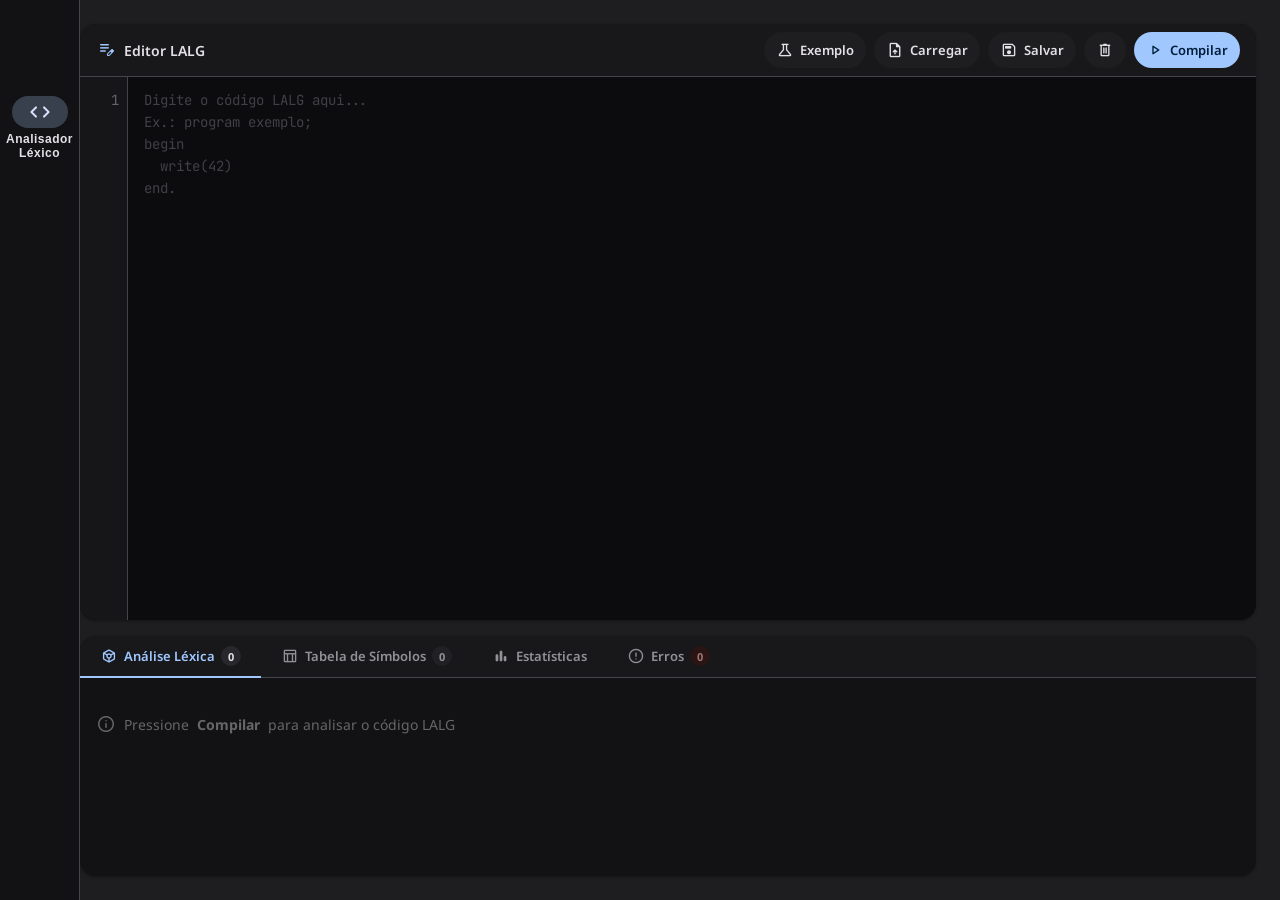
==== LALG/index.html @ f610a9c0 "analisador lexico e rotina de erros LALG" ====
<!DOCTYPE html>
<html lang="pt-BR">

<head>
    <meta charset="UTF-8">
    <meta name="viewport" content="width=device-width, initial-scale=1.0">
    <title>Analisador Léxico — LALG</title>
    <link rel="preconnect" href="https://fonts.googleapis.com">
    <link rel="preconnect" href="https://fonts.gstatic.com" crossorigin>
    <link
        href="https://fonts.googleapis.com/css2?family=Noto+Sans:wght@400;500;600;700&family=Raleway:wght@400;500;600&family=JetBrains+Mono:wght@400;500;600&display=swap"
        rel="stylesheet">
    <link href="https://fonts.googleapis.com/css2?family=Material+Symbols+Rounded:opsz,wght,FILL,GRAD@24,400,1,0"
        rel="stylesheet">
    <link rel="stylesheet" href="styles.css">
    <script src="app.js" defer></script>
</head>

<body>

    <!-- ═══ Navigation Rail (lateral) ═══ -->
    <nav class="nav-rail">
        <div class="nav-rail-header"></div>
        <div class="nav-rail-items">
            <button class="nav-item active" data-tab="tabTokenizar" title="Analisador Léxico">
                <div class="nav-indicator">
                    <span class="material-symbols-rounded">code</span>
                </div>
                <span class="nav-label">Analisador Léxico</span>
            </button>
        </div>
    </nav>

    <!-- ═══ Conteúdo principal ═══ -->
    <main class="main-content">

        <!-- ═══ Analisador Léxico ═══ -->
        <section id="tabTokenizar" class="tab-panel active">

            <!-- Editor de Código -->
            <div class="editor-card">
                <div class="editor-toolbar">
                    <div class="toolbar-title">
                        <span class="material-symbols-rounded">edit_note</span>
                        <span>Editor LALG</span>
                    </div>
                    <div class="toolbar-actions">
                        <button id="btnExemplo" class="toolbar-btn" title="Carregar Exemplo">
                            <span class="material-symbols-rounded">science</span>
                            <span>Exemplo</span>
                        </button>
                        <button id="btnCarregar" class="toolbar-btn" title="Carregar Arquivo">
                            <span class="material-symbols-rounded">upload_file</span>
                            <span>Carregar</span>
                        </button>
                        <input type="file" id="fileInput" accept=".txt,.lalg" style="display:none">
                        <button id="btnSalvar" class="toolbar-btn" title="Salvar código fonte">
                            <span class="material-symbols-rounded">save</span>
                            <span>Salvar</span>
                        </button>
                        <button id="btnLimpar" class="toolbar-btn" title="Limpar">
                            <span class="material-symbols-rounded">delete</span>
                        </button>
                        <button id="btnTokenizar" class="toolbar-btn primary" title="Tokenizar">
                            <span class="material-symbols-rounded">play_arrow</span>
                            <span>Compilar</span>
                        </button>
                    </div>
                </div>
                <div class="editor-body">
                    <div class="line-numbers" id="lineNumbers">1</div>
                    <div class="editor-wrapper">
                        <pre class="highlight-overlay" id="highlightOverlay" aria-hidden="true"></pre>
                        <textarea id="inputExpr" class="code-editor"
                            placeholder="Digite o código LALG aqui...&#10;Ex.: program exemplo;&#10;begin&#10;  write(42)&#10;end."
                            spellcheck="false"></textarea>
                    </div>
                </div>
            </div>

            <!-- Painel de Resultados -->
            <div class="output-panel">
                <div class="output-tabs">
                    <button class="output-tab active" data-output="outputTokens">
                        <span class="material-symbols-rounded">token</span>
                        Análise Léxica
                        <span class="badge" id="tokenCount">0</span>
                    </button>
                    <button class="output-tab" data-output="outputSimbolos">
                        <span class="material-symbols-rounded">table_chart</span>
                        Tabela de Símbolos
                        <span class="badge" id="simbolosCount">0</span>
                    </button>
                    <button class="output-tab" data-output="outputEstatisticas">
                        <span class="material-symbols-rounded">bar_chart</span>
                        Estatísticas
                    </button>
                    <button class="output-tab" data-output="outputErros">
                        <span class="material-symbols-rounded">error</span>
                        Erros
                        <span class="badge error" id="errorCount">0</span>
                    </button>
                </div>
                <div id="outputTokens" class="output-content active">
                    <div id="resultArea" class="result-table-area">
                        <p class="empty-state">
                            <span class="material-symbols-rounded">info</span>
                            Pressione <strong>Compilar</strong> para analisar o código LALG
                        </p>
                    </div>
                </div>
                <div id="outputSimbolos" class="output-content">
                    <div id="simbolosArea" class="result-table-area"></div>
                </div>
                <div id="outputEstatisticas" class="output-content">
                    <div id="estatisticasArea" class="result-table-area"></div>
                </div>
                <div id="outputErros" class="output-content">
                    <div id="errorArea" class="error-list"></div>
                </div>
            </div>

        </section>

    </main>

</body>

</html>
---- LALG/styles.css ----
:root {
    --primary: rgb(160 200 255);
    --on-primary: rgb(0 30 60);
    --primary-container: rgb(30 55 90);
    --on-primary-container: rgb(210 228 255);
    --secondary: rgb(190 198 220);
    --on-secondary: rgb(40 47 60);
    --secondary-container: rgb(56 64 78);
    --on-secondary-container: rgb(218 226 249);
    --tertiary: rgb(210 190 220);
    --on-tertiary: rgb(56 40 65);
    --tertiary-container: rgb(75 58 85);
    --on-tertiary-container: rgb(240 220 255);
    --error: rgb(255 180 172);
    --on-error: rgb(105 0 5);
    --error-container: rgb(55 20 18);
    --on-error-container: rgb(255 218 214);
    --surface: rgb(18 18 20);
    --on-surface: rgb(228 225 230);
    --surface-container: rgb(30 30 33);
    --surface-container-low: rgb(24 24 27);
    --surface-container-high: rgb(40 40 44);
    --surface-container-highest: rgb(50 50 55);
    --outline: rgb(140 140 150);
    --outline-variant: rgb(68 68 75);
    --inverse-surface: rgb(228 225 230);
    --inverse-on-surface: rgb(48 48 52);
    --shadow: rgba(0, 0, 0, 0.35);

    /* Editor */
    --editor-bg: rgb(12 12 14);
    --editor-gutter: rgb(22 22 25);
    --editor-line-num: rgb(100 100 110);
    --editor-cursor: var(--primary);
    --editor-selection: rgba(160, 200, 255, 0.18);

    /* Sizes */
    --nav-rail-width: 80px;
    --radius-sm: 8px;
    --radius-md: 12px;
    --radius-lg: 16px;
    --radius-xl: 28px;
}

/* ─── Reset & Base ──────────────────────────────────────────────────────── */
*,
*::before,
*::after {
    margin: 0;
    padding: 0;
    box-sizing: border-box;
}

body {
    font-family: "Noto Sans", "Segoe UI", system-ui, sans-serif;
    background: var(--surface-container);
    color: var(--on-surface);
    min-height: 100vh;
    display: flex;
    flex-direction: row;
    overflow: hidden;
}

/* ─── Material Symbols ──────────────────────────────────────────────────── */
.material-symbols-rounded {
    font-family: 'Material Symbols Rounded';
    font-weight: normal;
    font-style: normal;
    font-size: 24px;
    line-height: 1;
    letter-spacing: normal;
    text-transform: none;
    display: inline-block;
    white-space: nowrap;
    word-wrap: normal;
    direction: ltr;
    font-feature-settings: 'liga';
    -webkit-font-smoothing: antialiased;
}

/* ─── Navigation Rail ───────────────────────────────────────────────────── */
.nav-rail {
    width: var(--nav-rail-width);
    min-height: 100vh;
    background: var(--surface);
    display: flex;
    flex-direction: column;
    align-items: center;
    padding: 12px 0;
    gap: 8px;
    border-right: 1px solid var(--outline-variant);
    flex-shrink: 0;
    z-index: 10;
}

.nav-rail-header {
    width: 56px;
    height: 56px;
    display: flex;
    align-items: center;
    justify-content: center;
    margin-bottom: 16px;
}

.nav-rail-header .material-symbols-rounded {
    font-size: 32px;
    color: var(--primary);
}

.nav-rail-items {
    display: flex;
    flex-direction: column;
    align-items: center;
    gap: 4px;
    width: 100%;
}

.nav-item {
    display: flex;
    flex-direction: column;
    align-items: center;
    gap: 4px;
    background: none;
    border: none;
    cursor: pointer;
    padding: 4px 0;
    width: 100%;
    color: var(--on-surface);
    transition: all 0.2s ease;
}

.nav-indicator {
    width: 56px;
    height: 32px;
    display: flex;
    align-items: center;
    justify-content: center;
    border-radius: 16px;
    transition: all 0.2s ease;
}

.nav-item:hover .nav-indicator {
    background: var(--surface-container-highest);
}

.nav-item.active .nav-indicator {
    background: var(--secondary-container);
}

.nav-item.active .nav-indicator .material-symbols-rounded {
    color: var(--on-secondary-container);
}

.nav-label {
    font-size: 12px;
    font-weight: 500;
    letter-spacing: 0.5px;
    color: var(--on-surface);
    opacity: 0.7;
}

.nav-item.active .nav-label {
    opacity: 1;
    font-weight: 600;
}

/* ─── Main Content ──────────────────────────────────────────────────────── */
.main-content {
    flex: 1;
    padding: 24px 24px 24px 0;
    overflow-y: auto;
    max-height: 100vh;
    display: flex;
    flex-direction: column;
}

/* ─── Tab Panels ────────────────────────────────────────────────────────── */
.tab-panel {
    display: none;
    flex: 1;
    flex-direction: column;
    gap: 16px;
    animation: fadeIn 0.3s ease;
}

.tab-panel.active {
    display: flex;
}

@keyframes fadeIn {
    from {
        opacity: 0;
        transform: translateY(8px);
    }

    to {
        opacity: 1;
        transform: translateY(0);
    }
}

/* ─── Editor Card ───────────────────────────────────────────────────────── */
.editor-card {
    background: var(--surface);
    border-radius: var(--radius-lg);
    overflow: hidden;
    box-shadow: 0 1px 3px var(--shadow);
    display: flex;
    flex-direction: column;
    flex: 1;
    min-height: 200px;
}

.editor-toolbar {
    display: flex;
    align-items: center;
    justify-content: space-between;
    padding: 8px 16px;
    background: var(--surface-container-low);
    border-bottom: 1px solid var(--outline-variant);
    gap: 12px;
}

.toolbar-title {
    display: flex;
    align-items: center;
    gap: 8px;
    font-size: 14px;
    font-weight: 600;
    color: var(--on-surface);
}

.toolbar-title .material-symbols-rounded {
    font-size: 20px;
    color: var(--primary);
}

.toolbar-actions {
    display: flex;
    align-items: center;
    gap: 8px;
}

.toolbar-btn {
    display: inline-flex;
    align-items: center;
    gap: 6px;
    padding: 6px 12px;
    border: none;
    border-radius: var(--radius-xl);
    font-size: 13px;
    font-weight: 600;
    font-family: inherit;
    cursor: pointer;
    transition: all 0.2s ease;
    background: var(--surface-container);
    color: var(--on-surface);
    height: 36px;
}

.toolbar-btn:hover {
    background: var(--surface-container-high);
}

.toolbar-btn.primary {
    background: var(--primary);
    color: var(--on-primary);
}

.toolbar-btn.primary:hover {
    background: rgba(160, 200, 255, 0.2);
    box-shadow: 0 1px 3px var(--shadow);
}

.toolbar-btn .material-symbols-rounded {
    font-size: 18px;
}

/* ─── Code Editor (textarea + line numbers) ─────────────────────────────── */
.editor-body {
    display: flex;
    flex: 1;
    background: var(--editor-bg);
    min-height: 140px;
}

.line-numbers {
    width: 48px;
    padding: 12px 8px 12px 0;
    background: var(--editor-gutter);
    color: var(--editor-line-num);
    font-family: "JetBrains Mono", "Cascadia Code", "Fira Code", "Consolas", monospace;
    font-size: 14px;
    line-height: 22px;
    text-align: right;
    user-select: none;
    border-right: 1px solid var(--outline-variant);
    white-space: pre-line;
    overflow: hidden;
}

.editor-wrapper {
    flex: 1;
    position: relative;
    overflow: hidden;
}

.highlight-overlay {
    position: absolute;
    top: 0;
    left: 0;
    right: 0;
    bottom: 0;
    padding: 12px 16px;
    margin: 0;
    border: none;
    background: transparent;
    color: var(--on-surface);
    font-family: "JetBrains Mono", "Cascadia Code", "Fira Code", "Consolas", monospace;
    font-size: 14px;
    line-height: 22px;
    white-space: pre-wrap;
    word-wrap: break-word;
    overflow-y: auto;
    pointer-events: none;
    tab-size: 4;
}

.code-editor {
    position: relative;
    width: 100%;
    height: 100%;
    padding: 12px 16px;
    border: none;
    background: transparent;
    color: transparent;
    caret-color: var(--primary);
    font-family: "JetBrains Mono", "Cascadia Code", "Fira Code", "Consolas", monospace;
    font-size: 14px;
    line-height: 22px;
    resize: none;
    outline: none;
    overflow-y: auto;
    tab-size: 4;
    z-index: 1;
}

.code-editor::placeholder {
    color: var(--editor-line-num);
    opacity: 0.6;
}

.code-editor::selection {
    background: var(--editor-selection);
}

/* ─── Syntax Highlight Colors ───────────────────────────────────────────── */
.hl-keyword {
    color: rgb(198 120 221);
    font-weight: 600;
}

.hl-number {
    color: rgb(209 154 102);
}

.hl-comment {
    color: rgb(92 99 112);
    font-style: italic;
}

.hl-operator {
    color: rgb(86 182 194);
}

.hl-error {
    background: rgba(255, 80, 60, 0.25);
    color: var(--error);
    font-weight: 700;
    text-decoration: wavy underline rgba(255, 80, 60, 0.8);
    text-underline-offset: 2px;
    border-radius: 2px;
}

/* ─── Output Panel ──────────────────────────────────────────────────────── */
.output-panel {
    background: var(--surface);
    border-radius: var(--radius-lg);
    overflow: hidden;
    box-shadow: 0 1px 3px var(--shadow);
    min-height: 240px;
    display: flex;
    flex-direction: column;
}

.output-tabs {
    display: flex;
    gap: 0;
    border-bottom: 1px solid var(--outline-variant);
    background: var(--surface-container-low);
}

.output-tab {
    display: inline-flex;
    align-items: center;
    gap: 6px;
    padding: 10px 20px;
    border: none;
    background: transparent;
    color: var(--on-surface);
    opacity: 0.6;
    font-size: 13px;
    font-weight: 600;
    font-family: inherit;
    cursor: pointer;
    border-bottom: 2px solid transparent;
    margin-bottom: -1px;
    transition: all 0.2s ease;
}

.output-tab:hover {
    opacity: 0.8;
    background: var(--surface-container);
}

.output-tab.active {
    opacity: 1;
    color: var(--primary);
    border-bottom-color: var(--primary);
}

.output-tab .material-symbols-rounded {
    font-size: 18px;
}

.badge {
    display: inline-flex;
    align-items: center;
    justify-content: center;
    min-width: 20px;
    height: 20px;
    padding: 0 6px;
    border-radius: 10px;
    font-size: 11px;
    font-weight: 700;
    background: var(--surface-container-high);
    color: var(--on-surface);
}

.badge.error {
    background: var(--error-container);
    color: var(--error);
}

.output-content {
    display: none;
    flex: 1;
    overflow-y: auto;
    max-height: 350px;
}

.output-content.active {
    display: block;
}

/* ─── Token Table ───────────────────────────────────────────────────────── */
.result-table-area {
    padding: 16px;
}

.token-table {
    width: 100%;
    border-collapse: collapse;
}

.token-table thead th {
    padding: 10px 12px;
    font-size: 12px;
    font-weight: 600;
    text-transform: uppercase;
    letter-spacing: 0.5px;
    color: var(--on-surface);
    opacity: 0.6;
    text-align: left;
    border-bottom: 1px solid var(--outline-variant);
    background: var(--surface-container-low);
}

.token-table tbody td {
    padding: 8px 12px;
    font-size: 13px;
    color: var(--on-surface);
    border-bottom: 1px solid var(--surface-container);
}

.token-table tbody tr:nth-child(even) {
    background: var(--surface-container-low);
}

.token-table tbody tr:hover {
    background: var(--surface-container);
}

.section-title {
    font-size: 12px;
    font-weight: 600;
    text-transform: uppercase;
    letter-spacing: 0.5px;
    color: var(--on-surface);
    opacity: 0.5;
    margin-bottom: 8px;
}

/* ─── Error List ────────────────────────────────────────────────────────── */
.error-list {
    padding: 16px;
}

.error-item {
    display: flex;
    align-items: flex-start;
    gap: 10px;
    padding: 10px 14px;
    border-radius: var(--radius-sm);
    background: var(--error-container);
    color: var(--on-error-container);
    font-size: 13px;
    font-family: "JetBrains Mono", monospace;
    margin-bottom: 8px;
    animation: fadeIn 0.25s ease;
}

.error-clickable {
    cursor: pointer;
    transition: background 0.15s ease, transform 0.1s ease;
}

.error-clickable:hover {
    background: rgba(255, 80, 60, 0.2);
    transform: translateX(2px);
}

.error-summary {
    display: flex;
    align-items: center;
    gap: 8px;
    padding: 8px 14px;
    margin-bottom: 12px;
    border-radius: var(--radius-sm);
    background: rgba(255, 80, 60, 0.08);
    color: var(--error);
    font-size: 13px;
    font-weight: 600;
    border-left: 3px solid var(--error);
}

.error-summary .material-symbols-rounded {
    font-size: 18px;
}

.error-msg {
    flex: 1;
}

.error-item .material-symbols-rounded {
    font-size: 18px;
    color: var(--error);
    margin-top: 1px;
    flex-shrink: 0;
}

.error-body {
    display: flex;
    flex-direction: column;
    gap: 6px;
    flex: 1;
    min-width: 0;
}

.error-header {
    display: flex;
    align-items: baseline;
    gap: 8px;
    flex-wrap: wrap;
}

.error-pos {
    display: inline-block;
    padding: 1px 7px;
    border-radius: 4px;
    font-size: 11px;
    font-weight: 700;
    background: rgba(255, 180, 172, 0.15);
    color: var(--error);
    white-space: nowrap;
}

.error-context {
    background: var(--surface-container-low);
    border: 1px solid var(--outline-variant);
    border-radius: 6px;
    padding: 6px 10px;
    overflow-x: auto;
    font-size: 12px;
    line-height: 1.5;
}

.error-context code {
    white-space: pre;
}

.error-context mark {
    background: rgba(255, 100, 80, 0.3);
    color: var(--error);
    font-weight: 700;
    border-radius: 2px;
    padding: 0 2px;
}

/* ─── Token Table Position Columns ──────────────────────────────────────── */
.token-table .col-pos {
    text-align: center;
    font-family: "JetBrains Mono", monospace;
    font-size: 12px;
    white-space: nowrap;
    opacity: 0.8;
}

/* ─── Token Row Click ───────────────────────────────────────────────────── */
.token-row {
    cursor: pointer;
    transition: background 0.15s ease;
}

.token-row.selected {
    background: var(--primary-container) !important;
}

.token-row.selected td {
    color: var(--on-primary-container);
}

/* ─── Category Badges ───────────────────────────────────────────────────── */
.cat-badge {
    display: inline-block;
    padding: 2px 8px;
    border-radius: 12px;
    font-size: 11px;
    font-weight: 600;
    white-space: nowrap;
}

.cat-palavra-reservada {
    background: rgba(198, 120, 221, 0.15);
    color: rgb(198 120 221);
}

.cat-identificador {
    background: rgba(97, 175, 239, 0.15);
    color: rgb(97 175 239);
}

.cat-número {
    background: rgba(209, 154, 102, 0.15);
    color: rgb(209 154 102);
}

.cat-operador-relacional,
.cat-operador-aritmético {
    background: rgba(86, 182, 194, 0.15);
    color: rgb(86 182 194);
}

.cat-atribuição {
    background: rgba(224, 108, 117, 0.15);
    color: rgb(224 108 117);
}

.cat-delimitador {
    background: rgba(152, 195, 121, 0.15);
    color: rgb(152 195 121);
}

/* ─── Statistics Grid ───────────────────────────────────────────────────── */
.stats-grid {
    display: grid;
    grid-template-columns: repeat(auto-fill, minmax(180px, 1fr));
    gap: 12px;
    margin-top: 8px;
}

.stat-card {
    background: var(--surface-container);
    border-radius: var(--radius-md);
    padding: 16px;
    display: flex;
    flex-direction: column;
    gap: 4px;
}

.stat-card.stat-total {
    background: var(--primary-container);
    grid-column: 1 / -1;
    text-align: center;
}

.stat-card.stat-total .stat-value {
    font-size: 32px;
    color: var(--on-primary-container);
}

.stat-card.stat-total .stat-label {
    color: var(--on-primary-container);
    opacity: 0.8;
}

.stat-value {
    font-size: 24px;
    font-weight: 700;
    color: var(--primary);
    font-family: "JetBrains Mono", monospace;
}

.stat-label {
    font-size: 12px;
    font-weight: 600;
    color: var(--on-surface);
    opacity: 0.6;
    text-transform: uppercase;
    letter-spacing: 0.3px;
}

.stat-bar {
    height: 4px;
    background: var(--surface-container-highest);
    border-radius: 2px;
    margin-top: 4px;
    overflow: hidden;
}

.stat-bar-fill {
    height: 100%;
    background: var(--primary);
    border-radius: 2px;
    transition: width 0.5s ease;
}

.stat-pct {
    font-size: 11px;
    color: var(--on-surface);
    opacity: 0.5;
    font-family: "JetBrains Mono", monospace;
}

/* ─── Empty State ───────────────────────────────────────────────────────── */
.empty-state {
    display: flex;
    align-items: center;
    gap: 8px;
    color: var(--on-surface);
    opacity: 0.4;
    font-size: 14px;
    padding: 20px 0;
}

.empty-state .material-symbols-rounded {
    font-size: 20px;
}

/* ─── Scrollbar Personalizada ───────────────────────────────────────────── */
::-webkit-scrollbar {
    width: 8px;
    height: 8px;
}

::-webkit-scrollbar-track {
    background: transparent;
}

::-webkit-scrollbar-thumb {
    background: var(--outline-variant);
    border-radius: 4px;
}

::-webkit-scrollbar-thumb:hover {
    background: var(--outline);
}

/* ─── Responsivo ────────────────────────────────────────────────────────── */
@media (max-width: 768px) {
    body {
        flex-direction: column;
    }

    .nav-rail {
        width: 100%;
        min-height: auto;
        flex-direction: row;
        padding: 8px 12px;
        border-right: none;
        border-bottom: 1px solid var(--outline-variant);
        overflow-x: auto;
    }

    .nav-rail-header {
        margin-bottom: 0;
        margin-right: 12px;
        width: auto;
        height: auto;
    }

    .nav-rail-header .material-symbols-rounded {
        font-size: 24px;
    }

    .nav-rail-items {
        flex-direction: row;
        gap: 0;
        width: auto;
    }

    .nav-item {
        flex-direction: row;
        padding: 6px 12px;
        width: auto;
        gap: 6px;
    }

    .nav-indicator {
        width: 36px;
        height: 28px;
    }

    .nav-label {
        font-size: 12px;
    }

    .main-content {
        padding: 16px;
        max-height: none;
        overflow-y: visible;
    }
}
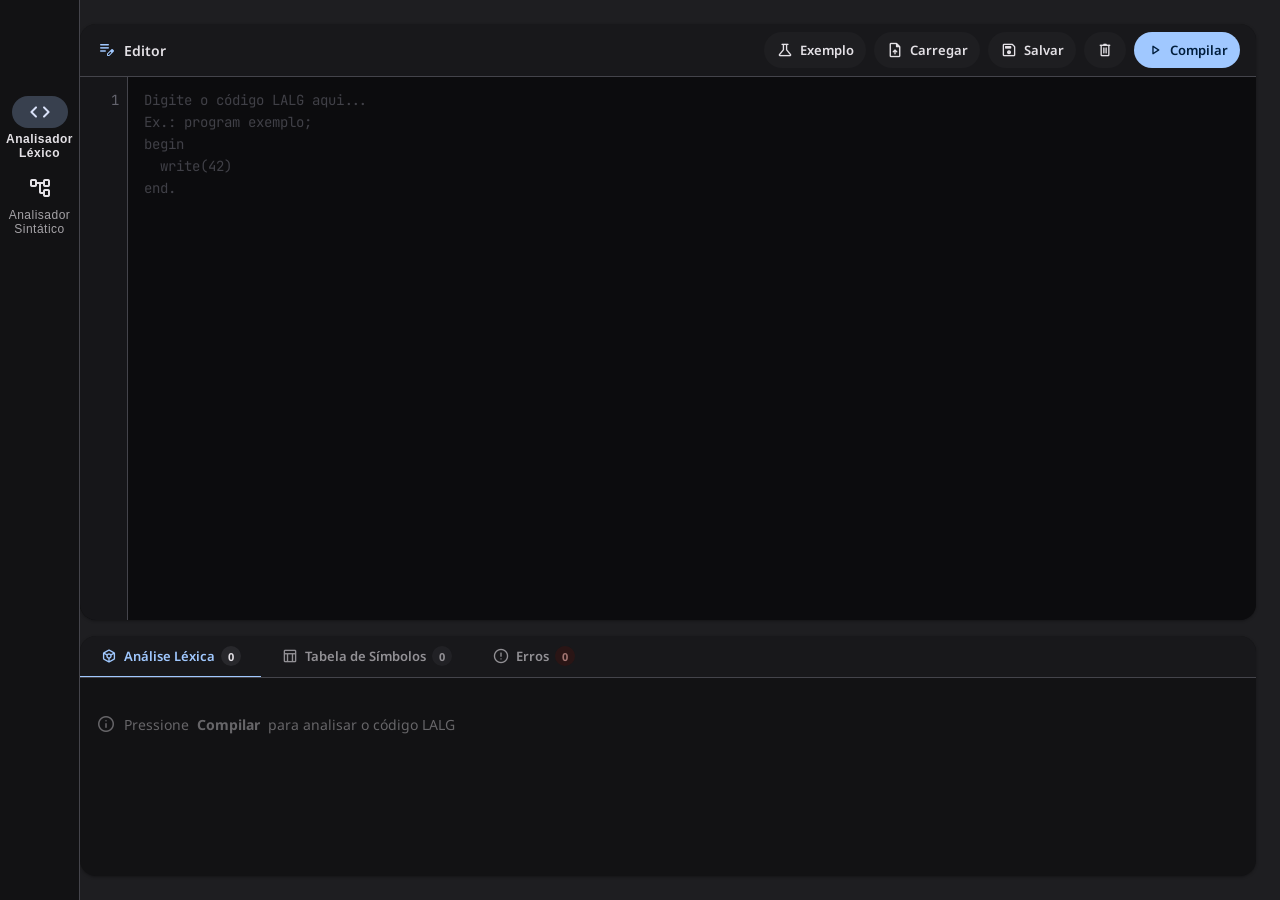
==== commit f6d89f77: "Atualiza pasta LALG com a nova interface e analise sintatica" ====
--- a/LALG/index.html
+++ b/LALG/index.html
@@ -1,10 +1,10 @@
-<!DOCTYPE html>
+﻿<!DOCTYPE html>
 <html lang="pt-BR">
 
 <head>
     <meta charset="UTF-8">
     <meta name="viewport" content="width=device-width, initial-scale=1.0">
-    <title>Analisador Léxico — LALG</title>
+    <title>Analisador Léxico - LALG</title>
     <link rel="preconnect" href="https://fonts.googleapis.com">
     <link rel="preconnect" href="https://fonts.gstatic.com" crossorigin>
     <link
@@ -13,12 +13,28 @@
     <link href="https://fonts.googleapis.com/css2?family=Material+Symbols+Rounded:opsz,wght,FILL,GRAD@24,400,1,0"
         rel="stylesheet">
     <link rel="stylesheet" href="styles.css">
-    <script src="app.js" defer></script>
+    <script defer src="src/lexer/tokens.js"></script>
+    <script defer src="src/lexer/char-utils.js"></script>
+    <script defer src="src/lexer/buffer.js"></script>
+    <script defer src="src/lexer/scanner.js"></script>
+    <script defer src="src/analysis/symbol-table.js"></script>
+    <script defer src="src/ui/dom-utils.js"></script>
+    <script defer src="src/ui/highlight.js"></script>
+    <script defer src="src/ui/renderers.js"></script>
+    <script defer src="src/ui/init-main-tabs.js"></script>
+    <script defer src="src/ui/init-lexico-ui.js"></script>
+    <script defer src="src/parser/token-adapter.js"></script>
+    <script defer src="src/parser/token-stream.js"></script>
+    <script defer src="src/parser/syntax-error.js"></script>
+    <script defer src="src/parser/variable-declarations-parser.js"></script>
+    <script defer src="src/parser/index.js"></script>
+    <script defer src="src/ui/init-sintatico-ui.js"></script>
+    <script defer src="app.js"></script>
 </head>
 
 <body>
 
-    <!-- ═══ Navigation Rail (lateral) ═══ -->
+    <!-- Navigation Rail (lateral) -->
     <nav class="nav-rail">
         <div class="nav-rail-header"></div>
         <div class="nav-rail-items">
@@ -28,13 +44,19 @@
                 </div>
                 <span class="nav-label">Analisador Léxico</span>
             </button>
+            <button class="nav-item" data-tab="tabSintatico" title="Analisador Sintático">
+                <div class="nav-indicator">
+                    <span class="material-symbols-rounded">account_tree</span>
+                </div>
+                <span class="nav-label">Analisador Sintático</span>
+            </button>
         </div>
     </nav>
 
-    <!-- ═══ Conteúdo principal ═══ -->
+    <!-- Conteúdo principal -->
     <main class="main-content">
 
-        <!-- ═══ Analisador Léxico ═══ -->
+        <!-- Analisador Léxico -->
         <section id="tabTokenizar" class="tab-panel active">
 
             <!-- Editor de Código -->
@@ -42,7 +64,7 @@
                 <div class="editor-toolbar">
                     <div class="toolbar-title">
                         <span class="material-symbols-rounded">edit_note</span>
-                        <span>Editor LALG</span>
+                        <span>Editor</span>
                     </div>
                     <div class="toolbar-actions">
                         <button id="btnExemplo" class="toolbar-btn" title="Carregar Exemplo">
@@ -91,10 +113,6 @@
                         Tabela de Símbolos
                         <span class="badge" id="simbolosCount">0</span>
                     </button>
-                    <button class="output-tab" data-output="outputEstatisticas">
-                        <span class="material-symbols-rounded">bar_chart</span>
-                        Estatísticas
-                    </button>
                     <button class="output-tab" data-output="outputErros">
                         <span class="material-symbols-rounded">error</span>
                         Erros
@@ -112,9 +130,6 @@
                 <div id="outputSimbolos" class="output-content">
                     <div id="simbolosArea" class="result-table-area"></div>
                 </div>
-                <div id="outputEstatisticas" class="output-content">
-                    <div id="estatisticasArea" class="result-table-area"></div>
-                </div>
                 <div id="outputErros" class="output-content">
                     <div id="errorArea" class="error-list"></div>
                 </div>
@@ -122,6 +137,85 @@
 
         </section>
 
+        <section id="tabSintatico" class="tab-panel">
+            <div class="editor-card">
+                <div class="editor-toolbar">
+                    <div class="toolbar-title">
+                        <span class="material-symbols-rounded">schema</span>
+                        <span>Editor</span>
+                    </div>
+                    <div class="toolbar-actions">
+                        <button id="btnSintaticoExemplo" class="toolbar-btn" title="Carregar Exemplo">
+                            <span class="material-symbols-rounded">science</span>
+                            <span>Exemplo</span>
+                        </button>
+                        <button id="btnSintaticoCarregar" class="toolbar-btn" title="Carregar Arquivo">
+                            <span class="material-symbols-rounded">upload_file</span>
+                            <span>Carregar</span>
+                        </button>
+                        <input type="file" id="sintFileInput" accept=".txt,.lalg" style="display:none">
+                        <button id="btnSintaticoSalvar" class="toolbar-btn" title="Salvar código fonte">
+                            <span class="material-symbols-rounded">save</span>
+                            <span>Salvar</span>
+                        </button>
+                        <button id="btnSintaticoLimpar" class="toolbar-btn" title="Limpar">
+                            <span class="material-symbols-rounded">delete</span>
+                        </button>
+                        <button id="btnSintaticoCompilar" class="toolbar-btn primary" title="Compilar">
+                            <span class="material-symbols-rounded">play_arrow</span>
+                            <span>Compilar</span>
+                        </button>
+                    </div>
+                </div>
+                <div class="editor-body">
+                    <div class="line-numbers" id="sintLineNumbers">1</div>
+                    <div class="editor-wrapper">
+                        <pre class="highlight-overlay" id="sintHighlightOverlay" aria-hidden="true"></pre>
+                        <textarea id="sintInputExpr" class="code-editor"
+                            placeholder="Digite somente declarações de variáveis.&#10;Ex.: int a, b;&#10;boolean ativo;"
+                            spellcheck="false"></textarea>
+                    </div>
+                </div>
+            </div>
+
+            <div class="output-panel">
+                <div class="output-tabs">
+                    <button class="output-tab active" data-output="sintOutputResumo">
+                        <span class="material-symbols-rounded">checklist</span>
+                        Análise Sintática
+                        <span class="badge" id="sintStatusBadge">-</span>
+                    </button>
+                    <button class="output-tab" data-output="sintOutputTokens">
+                        <span class="material-symbols-rounded">token</span>
+                        Sequência de tokens
+                        <span class="badge" id="sintTokenCount">0</span>
+                    </button>
+                    <button class="output-tab" data-output="sintOutputDeclaracoes">
+                        <span class="material-symbols-rounded">table_chart</span>
+                        Declarações reconhecidas
+                        <span class="badge" id="sintDeclarationCount">0</span>
+                    </button>
+                    <button class="output-tab" data-output="sintOutputErros">
+                        <span class="material-symbols-rounded">error</span>
+                        Erros
+                        <span class="badge error" id="sintErrorCount">0</span>
+                    </button>
+                </div>
+                <div id="sintOutputResumo" class="output-content active">
+                    <div id="sintResumoArea" class="result-table-area"></div>
+                </div>
+                <div id="sintOutputTokens" class="output-content">
+                    <div id="sintTokensArea" class="result-table-area"></div>
+                </div>
+                <div id="sintOutputDeclaracoes" class="output-content">
+                    <div id="sintDeclaracoesArea" class="result-table-area"></div>
+                </div>
+                <div id="sintOutputErros" class="output-content">
+                    <div id="sintErrorArea" class="error-list"></div>
+                </div>
+            </div>
+        </section>
+
     </main>
 
 </body>
--- a/LALG/styles.css
+++ b/LALG/styles.css
@@ -1,4 +1,4 @@
-:root {
+﻿:root {
     --primary: rgb(160 200 255);
     --on-primary: rgb(0 30 60);
     --primary-container: rgb(30 55 90);
@@ -42,7 +42,6 @@
     --radius-xl: 28px;
 }
 
-/* ─── Reset & Base ──────────────────────────────────────────────────────── */
 *,
 *::before,
 *::after {
@@ -61,7 +60,6 @@
     overflow: hidden;
 }
 
-/* ─── Material Symbols ──────────────────────────────────────────────────── */
 .material-symbols-rounded {
     font-family: 'Material Symbols Rounded';
     font-weight: normal;
@@ -78,7 +76,6 @@
     -webkit-font-smoothing: antialiased;
 }
 
-/* ─── Navigation Rail ───────────────────────────────────────────────────── */
 .nav-rail {
     width: var(--nav-rail-width);
     min-height: 100vh;
@@ -164,7 +161,6 @@
     font-weight: 600;
 }
 
-/* ─── Main Content ──────────────────────────────────────────────────────── */
 .main-content {
     flex: 1;
     padding: 24px 24px 24px 0;
@@ -174,7 +170,6 @@
     flex-direction: column;
 }
 
-/* ─── Tab Panels ────────────────────────────────────────────────────────── */
 .tab-panel {
     display: none;
     flex: 1;
@@ -199,7 +194,6 @@
     }
 }
 
-/* ─── Editor Card ───────────────────────────────────────────────────────── */
 .editor-card {
     background: var(--surface);
     border-radius: var(--radius-lg);
@@ -215,6 +209,7 @@
     display: flex;
     align-items: center;
     justify-content: space-between;
+    flex-wrap: wrap;
     padding: 8px 16px;
     background: var(--surface-container-low);
     border-bottom: 1px solid var(--outline-variant);
@@ -238,6 +233,8 @@
 .toolbar-actions {
     display: flex;
     align-items: center;
+    flex-wrap: wrap;
+    justify-content: flex-end;
     gap: 8px;
 }
 
@@ -276,7 +273,6 @@
     font-size: 18px;
 }
 
-/* ─── Code Editor (textarea + line numbers) ─────────────────────────────── */
 .editor-body {
     display: flex;
     flex: 1;
@@ -354,7 +350,6 @@
     background: var(--editor-selection);
 }
 
-/* ─── Syntax Highlight Colors ───────────────────────────────────────────── */
 .hl-keyword {
     color: rgb(198 120 221);
     font-weight: 600;
@@ -382,7 +377,6 @@
     border-radius: 2px;
 }
 
-/* ─── Output Panel ──────────────────────────────────────────────────────── */
 .output-panel {
     background: var(--surface);
     border-radius: var(--radius-lg);
@@ -398,6 +392,7 @@
     gap: 0;
     border-bottom: 1px solid var(--outline-variant);
     background: var(--surface-container-low);
+    overflow-x: auto;
 }
 
 .output-tab {
@@ -416,6 +411,8 @@
     border-bottom: 2px solid transparent;
     margin-bottom: -1px;
     transition: all 0.2s ease;
+    flex-shrink: 0;
+    white-space: nowrap;
 }
 
 .output-tab:hover {
@@ -452,18 +449,22 @@
     color: var(--error);
 }
 
+.badge.success {
+    background: rgba(152, 195, 121, 0.18);
+    color: rgb(152 195 121);
+}
+
 .output-content {
     display: none;
     flex: 1;
     overflow-y: auto;
-    max-height: 350px;
+    max-height: 420px;
 }
 
 .output-content.active {
     display: block;
 }
 
-/* ─── Token Table ───────────────────────────────────────────────────────── */
 .result-table-area {
     padding: 16px;
 }
@@ -511,7 +512,33 @@
     margin-bottom: 8px;
 }
 
-/* ─── Error List ────────────────────────────────────────────────────────── */
+.section-header {
+    display: flex;
+    align-items: center;
+    justify-content: space-between;
+    gap: 12px;
+    margin-bottom: 14px;
+}
+
+.section-header .section-title {
+    margin-bottom: 0;
+}
+
+.section-caption {
+    display: inline-flex;
+    align-items: center;
+    justify-content: center;
+    min-height: 24px;
+    padding: 0 10px;
+    border-radius: 999px;
+    background: var(--surface-container);
+    color: var(--on-surface);
+    opacity: 0.72;
+    font-size: 11px;
+    font-weight: 700;
+    white-space: nowrap;
+}
+
 .error-list {
     padding: 16px;
 }
@@ -617,7 +644,6 @@
     padding: 0 2px;
 }
 
-/* ─── Token Table Position Columns ──────────────────────────────────────── */
 .token-table .col-pos {
     text-align: center;
     font-family: "JetBrains Mono", monospace;
@@ -626,7 +652,6 @@
     opacity: 0.8;
 }
 
-/* ─── Token Row Click ───────────────────────────────────────────────────── */
 .token-row {
     cursor: pointer;
     transition: background 0.15s ease;
@@ -640,7 +665,6 @@
     color: var(--on-primary-container);
 }
 
-/* ─── Category Badges ───────────────────────────────────────────────────── */
 .cat-badge {
     display: inline-block;
     padding: 2px 8px;
@@ -681,78 +705,6 @@
     color: rgb(152 195 121);
 }
 
-/* ─── Statistics Grid ───────────────────────────────────────────────────── */
-.stats-grid {
-    display: grid;
-    grid-template-columns: repeat(auto-fill, minmax(180px, 1fr));
-    gap: 12px;
-    margin-top: 8px;
-}
-
-.stat-card {
-    background: var(--surface-container);
-    border-radius: var(--radius-md);
-    padding: 16px;
-    display: flex;
-    flex-direction: column;
-    gap: 4px;
-}
-
-.stat-card.stat-total {
-    background: var(--primary-container);
-    grid-column: 1 / -1;
-    text-align: center;
-}
-
-.stat-card.stat-total .stat-value {
-    font-size: 32px;
-    color: var(--on-primary-container);
-}
-
-.stat-card.stat-total .stat-label {
-    color: var(--on-primary-container);
-    opacity: 0.8;
-}
-
-.stat-value {
-    font-size: 24px;
-    font-weight: 700;
-    color: var(--primary);
-    font-family: "JetBrains Mono", monospace;
-}
-
-.stat-label {
-    font-size: 12px;
-    font-weight: 600;
-    color: var(--on-surface);
-    opacity: 0.6;
-    text-transform: uppercase;
-    letter-spacing: 0.3px;
-}
-
-.stat-bar {
-    height: 4px;
-    background: var(--surface-container-highest);
-    border-radius: 2px;
-    margin-top: 4px;
-    overflow: hidden;
-}
-
-.stat-bar-fill {
-    height: 100%;
-    background: var(--primary);
-    border-radius: 2px;
-    transition: width 0.5s ease;
-}
-
-.stat-pct {
-    font-size: 11px;
-    color: var(--on-surface);
-    opacity: 0.5;
-    font-family: "JetBrains Mono", monospace;
-}
-
-/* ─── Empty State ───────────────────────────────────────────────────────── */
 .empty-state {
     display: flex;
     align-items: center;
@@ -767,7 +719,223 @@
     font-size: 20px;
 }
 
-/* ─── Scrollbar Personalizada ───────────────────────────────────────────── */
+.result-section {
+    padding: 16px;
+    border-radius: var(--radius-md);
+    border: 1px solid var(--outline-variant);
+    background: linear-gradient(180deg, rgba(255, 255, 255, 0.02), rgba(255, 255, 255, 0)) var(--surface-container-low);
+}
+
+.summary-grid {
+    display: grid;
+    grid-template-columns: repeat(auto-fit, minmax(180px, 1fr));
+    gap: 12px;
+}
+
+.summary-card {
+    display: flex;
+    flex-direction: column;
+    gap: 8px;
+    min-height: 136px;
+    padding: 14px;
+    border-radius: var(--radius-md);
+    border: 1px solid rgba(255, 255, 255, 0.05);
+    background: linear-gradient(180deg, rgba(255, 255, 255, 0.04), rgba(255, 255, 255, 0.01));
+    box-shadow: inset 0 1px 0 rgba(255, 255, 255, 0.03);
+}
+
+.status-card {
+    border-color: rgba(160, 200, 255, 0.2);
+}
+
+.summary-label {
+    font-size: 11px;
+    font-weight: 700;
+    letter-spacing: 0.6px;
+    text-transform: uppercase;
+    color: var(--on-surface);
+    opacity: 0.58;
+}
+
+.summary-value-row {
+    display: flex;
+    align-items: center;
+    gap: 8px;
+    min-height: 32px;
+}
+
+.summary-number {
+    font-size: 32px;
+    font-weight: 700;
+    line-height: 1;
+    color: var(--on-surface);
+}
+
+.summary-meta {
+    margin-top: auto;
+    font-size: 12px;
+    line-height: 1.45;
+    color: var(--on-surface);
+    opacity: 0.68;
+}
+
+.status-chip {
+    display: inline-flex;
+    align-items: center;
+    justify-content: center;
+    min-height: 28px;
+    padding: 0 12px;
+    border-radius: 999px;
+    font-size: 12px;
+    font-weight: 700;
+    letter-spacing: 0.35px;
+    border: 1px solid transparent;
+}
+
+.status-chip.neutral {
+    background: var(--surface-container-high);
+    color: var(--on-surface);
+}
+
+.status-chip.success {
+    background: rgba(152, 195, 121, 0.18);
+    border-color: rgba(152, 195, 121, 0.35);
+    color: rgb(152 195 121);
+}
+
+.status-chip.error {
+    background: rgba(255, 100, 80, 0.14);
+    border-color: rgba(255, 100, 80, 0.35);
+    color: var(--error);
+}
+
+.token-sequence-groups {
+    display: flex;
+    flex-direction: column;
+    gap: 10px;
+}
+
+.token-line-group {
+    display: grid;
+    grid-template-columns: 84px 1fr;
+    gap: 12px;
+    align-items: start;
+    padding-top: 10px;
+    border-top: 1px solid rgba(255, 255, 255, 0.04);
+}
+
+.token-line-group:first-child {
+    padding-top: 0;
+    border-top: none;
+}
+
+.token-line-label {
+    display: inline-flex;
+    align-items: center;
+    justify-content: center;
+    min-height: 28px;
+    padding: 0 10px;
+    border-radius: 999px;
+    background: var(--surface-container);
+    color: var(--on-surface);
+    font-size: 11px;
+    font-weight: 700;
+    letter-spacing: 0.35px;
+}
+
+.token-chip-list {
+    display: flex;
+    flex-wrap: wrap;
+    gap: 8px;
+}
+
+.syntax-token-chip {
+    display: inline-flex;
+    align-items: center;
+    gap: 8px;
+    min-height: 36px;
+    padding: 7px 10px;
+    border-radius: 999px;
+    border: 1px solid transparent;
+    background: rgba(255, 255, 255, 0.03);
+}
+
+.syntax-token-lexeme {
+    font-family: "JetBrains Mono", "Cascadia Code", "Fira Code", "Consolas", monospace;
+    font-size: 12.5px;
+    line-height: 1;
+}
+
+.syntax-token-meta {
+    font-size: 10px;
+    font-weight: 700;
+    letter-spacing: 0.4px;
+    opacity: 0.78;
+}
+
+.syntax-token-chip.cat-palavra-reservada {
+    background: rgba(198, 120, 221, 0.14);
+    border-color: rgba(198, 120, 221, 0.25);
+    color: rgb(198 120 221);
+}
+
+.syntax-token-chip.cat-identificador {
+    background: rgba(97, 175, 239, 0.14);
+    border-color: rgba(97, 175, 239, 0.25);
+    color: rgb(97 175 239);
+}
+
+.syntax-token-chip.cat-número {
+    background: rgba(209, 154, 102, 0.14);
+    border-color: rgba(209, 154, 102, 0.25);
+    color: rgb(209 154 102);
+}
+
+.syntax-token-chip.cat-operador-relacional,
+.syntax-token-chip.cat-operador-aritmético {
+    background: rgba(86, 182, 194, 0.14);
+    border-color: rgba(86, 182, 194, 0.25);
+    color: rgb(86 182 194);
+}
+
+.syntax-token-chip.cat-atribuição {
+    background: rgba(224, 108, 117, 0.14);
+    border-color: rgba(224, 108, 117, 0.25);
+    color: rgb(224 108 117);
+}
+
+.syntax-token-chip.cat-delimitador {
+    background: rgba(152, 195, 121, 0.14);
+    border-color: rgba(152, 195, 121, 0.25);
+    color: rgb(152 195 121);
+}
+
+.declaration-table tbody td {
+    vertical-align: middle;
+}
+
+.identifier-chip-list {
+    display: flex;
+    flex-wrap: wrap;
+    gap: 6px;
+}
+
+.identifier-chip {
+    display: inline-flex;
+    align-items: center;
+    min-height: 28px;
+    padding: 0 10px;
+    border-radius: 999px;
+    border: 1px solid rgba(97, 175, 239, 0.22);
+    background: rgba(97, 175, 239, 0.09);
+    color: rgb(97 175 239);
+}
+
+.identifier-chip code {
+    font-family: "JetBrains Mono", "Cascadia Code", "Fira Code", "Consolas", monospace;
+    font-size: 12px;
+}
+
 ::-webkit-scrollbar {
     width: 8px;
     height: 8px;
@@ -786,7 +954,6 @@
     background: var(--outline);
 }
 
-/* ─── Responsivo ────────────────────────────────────────────────────────── */
 @media (max-width: 768px) {
     body {
         flex-direction: column;
@@ -840,4 +1007,26 @@
         max-height: none;
         overflow-y: visible;
     }
-}
+
+    .editor-toolbar {
+        align-items: flex-start;
+    }
+
+    .toolbar-actions {
+        width: 100%;
+        justify-content: flex-start;
+    }
+
+    .summary-grid {
+        grid-template-columns: 1fr;
+    }
+
+    .section-header {
+        flex-wrap: wrap;
+    }
+
+    .token-line-group {
+        grid-template-columns: 1fr;
+    }
+}
+
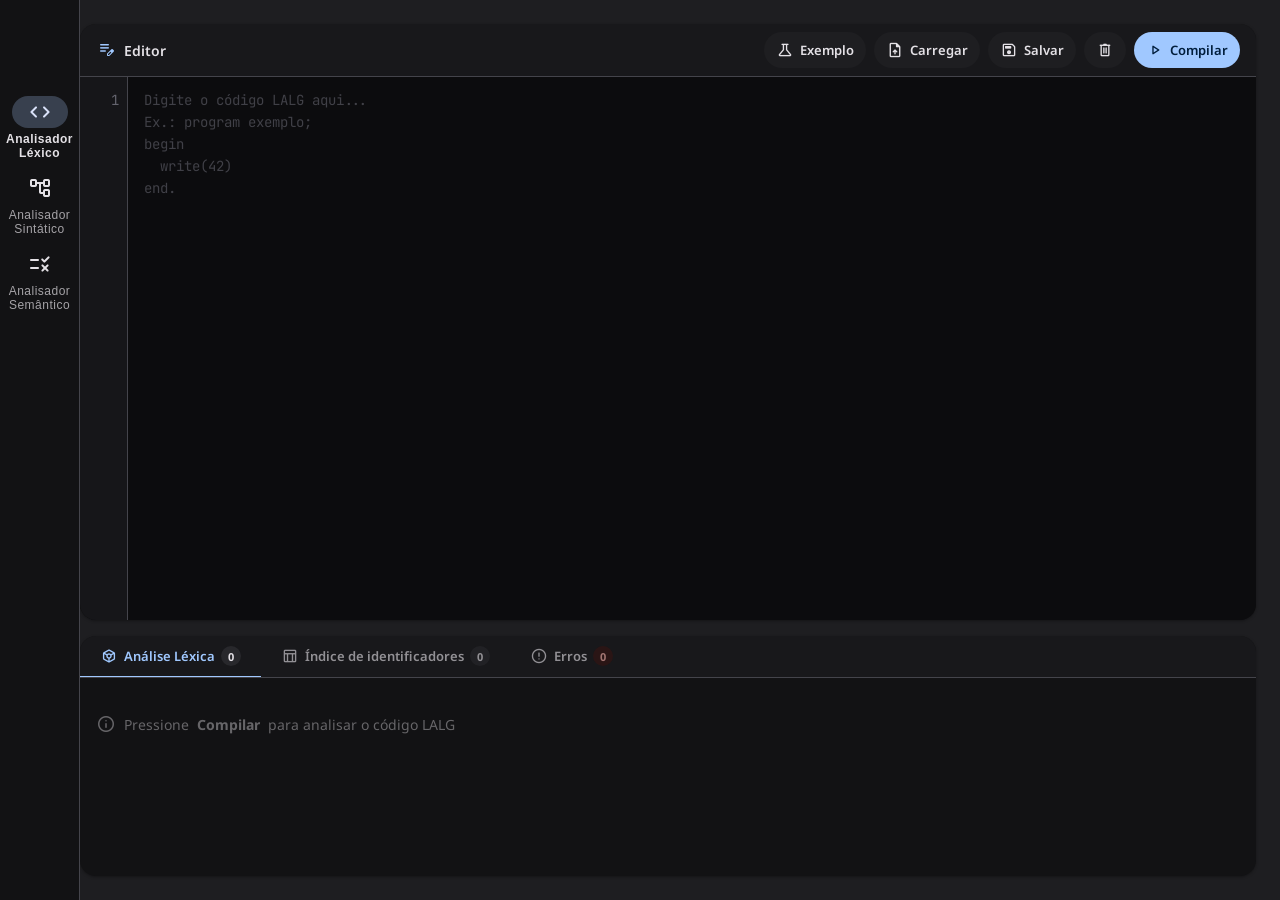
==== commit a8d02ccb: "Atualiza o compilador LALG" ====
--- a/LALG/index.html
+++ b/LALG/index.html
@@ -4,7 +4,7 @@
 <head>
     <meta charset="UTF-8">
     <meta name="viewport" content="width=device-width, initial-scale=1.0">
-    <title>Analisador Léxico - LALG</title>
+    <title>Analisadores LALG</title>
     <link rel="preconnect" href="https://fonts.googleapis.com">
     <link rel="preconnect" href="https://fonts.gstatic.com" crossorigin>
     <link
@@ -26,9 +26,20 @@
     <script defer src="src/parser/token-adapter.js"></script>
     <script defer src="src/parser/token-stream.js"></script>
     <script defer src="src/parser/syntax-error.js"></script>
-    <script defer src="src/parser/variable-declarations-parser.js"></script>
+    <script defer src="src/parser/program-parser.js"></script>
     <script defer src="src/parser/index.js"></script>
+    <script defer src="src/semantic/semantic-error.js"></script>
+    <script defer src="src/semantic/scope.js"></script>
+    <script defer src="src/semantic/symbol-table.js"></script>
+    <script defer src="src/semantic/semantic-analyzer.js"></script>
+    <script defer src="src/mepa/opcodes.js"></script>
+    <script defer src="src/mepa/instruction.js"></script>
+    <script defer src="src/mepa/runtime-error.js"></script>
+    <script defer src="src/mepa/code-generator.js"></script>
+    <script defer src="src/mepa/interpreter.js"></script>
+    <script defer src="src/mepa/pipeline.js"></script>
     <script defer src="src/ui/init-sintatico-ui.js"></script>
+    <script defer src="src/ui/init-semantico-ui.js"></script>
     <script defer src="app.js"></script>
 </head>
 
@@ -50,6 +61,12 @@
                 </div>
                 <span class="nav-label">Analisador Sintático</span>
             </button>
+            <button class="nav-item" data-tab="tabSemantico" title="Analisador Semântico">
+                <div class="nav-indicator">
+                    <span class="material-symbols-rounded">rule</span>
+                </div>
+                <span class="nav-label">Analisador Semântico</span>
+            </button>
         </div>
     </nav>
 
@@ -110,7 +127,7 @@
                     </button>
                     <button class="output-tab" data-output="outputSimbolos">
                         <span class="material-symbols-rounded">table_chart</span>
-                        Tabela de Símbolos
+                        Índice de identificadores
                         <span class="badge" id="simbolosCount">0</span>
                     </button>
                     <button class="output-tab" data-output="outputErros">
@@ -172,7 +189,7 @@
                     <div class="editor-wrapper">
                         <pre class="highlight-overlay" id="sintHighlightOverlay" aria-hidden="true"></pre>
                         <textarea id="sintInputExpr" class="code-editor"
-                            placeholder="Digite somente declarações de variáveis.&#10;Ex.: int a, b;&#10;boolean ativo;"
+                            placeholder="Digite um programa LALG completo.&#10;Ex.: program teste;&#10;begin&#10;  x := 1&#10;end."
                             spellcheck="false"></textarea>
                     </div>
                 </div>
@@ -216,6 +233,129 @@
             </div>
         </section>
 
+        <section id="tabSemantico" class="tab-panel">
+            <div class="editor-card">
+                <div class="editor-toolbar">
+                    <div class="toolbar-title">
+                        <span class="material-symbols-rounded">fact_check</span>
+                        <span>Editor</span>
+                    </div>
+                    <div class="toolbar-actions">
+                        <button id="btnSemanticoExemplo" class="toolbar-btn" title="Carregar Exemplo">
+                            <span class="material-symbols-rounded">science</span>
+                            <span>Exemplo</span>
+                        </button>
+                        <button id="btnSemanticoCarregar" class="toolbar-btn" title="Carregar Arquivo">
+                            <span class="material-symbols-rounded">upload_file</span>
+                            <span>Carregar</span>
+                        </button>
+                        <input type="file" id="semFileInput" accept=".txt,.lalg" style="display:none">
+                        <button id="btnSemanticoSalvar" class="toolbar-btn" title="Salvar código fonte">
+                            <span class="material-symbols-rounded">save</span>
+                            <span>Salvar</span>
+                        </button>
+                        <button id="btnSemanticoLimpar" class="toolbar-btn" title="Limpar">
+                            <span class="material-symbols-rounded">delete</span>
+                        </button>
+                        <button id="btnSemanticoCompilar" class="toolbar-btn primary" title="Analisar semanticamente">
+                            <span class="material-symbols-rounded">play_arrow</span>
+                            <span>Compilar</span>
+                        </button>
+                    </div>
+                </div>
+                <div class="editor-body">
+                    <div class="line-numbers" id="semLineNumbers">1</div>
+                    <div class="editor-wrapper">
+                        <pre class="highlight-overlay" id="semHighlightOverlay" aria-hidden="true"></pre>
+                        <textarea id="semInputExpr" class="code-editor"
+                            placeholder="Digite um programa LALG completo.&#10;Ex.: program teste;&#10;int x;&#10;begin&#10;  x := 1&#10;end."
+                            spellcheck="false"></textarea>
+                    </div>
+                </div>
+            </div>
+
+            <div class="output-panel">
+                <div class="output-tabs">
+                    <button class="output-tab active" data-output="semOutputResumo">
+                        <span class="material-symbols-rounded">checklist</span>
+                        Análise Semântica
+                        <span class="badge" id="semStatusBadge">-</span>
+                    </button>
+                    <button class="output-tab" data-output="semOutputSimbolos">
+                        <span class="material-symbols-rounded">table_chart</span>
+                        Tabela de símbolos
+                        <span class="badge" id="semSymbolCount">0</span>
+                    </button>
+                    <button class="output-tab" data-output="semOutputEscopos">
+                        <span class="material-symbols-rounded">account_tree</span>
+                        Escopos
+                        <span class="badge" id="semScopeCount">0</span>
+                    </button>
+                    <button class="output-tab" data-output="semOutputErros">
+                        <span class="material-symbols-rounded">error</span>
+                        Erros
+                        <span class="badge error" id="semErrorCount">0</span>
+                    </button>
+                    <button class="output-tab" data-output="semOutputAvisos">
+                        <span class="material-symbols-rounded">warning</span>
+                        Avisos
+                        <span class="badge warning" id="semWarningCount">0</span>
+                    </button>
+                    <button class="output-tab" data-output="semOutputMepa">
+                        <span class="material-symbols-rounded">memory</span>
+                        Código MEPA
+                        <span class="badge" id="semMepaInstructionCount">0</span>
+                    </button>
+                    <button class="output-tab" data-output="semOutputExecucao">
+                        <span class="material-symbols-rounded">terminal</span>
+                        Execução MEPA
+                        <span class="badge" id="semMepaExecutionStatus">-</span>
+                    </button>
+                </div>
+                <div id="semOutputResumo" class="output-content active">
+                    <div id="semResumoArea" class="result-table-area"></div>
+                </div>
+                <div id="semOutputSimbolos" class="output-content">
+                    <div id="semSimbolosArea" class="result-table-area"></div>
+                </div>
+                <div id="semOutputEscopos" class="output-content">
+                    <div id="semEscoposArea" class="result-table-area"></div>
+                </div>
+                <div id="semOutputErros" class="output-content">
+                    <div id="semErrorArea" class="error-list"></div>
+                </div>
+                <div id="semOutputAvisos" class="output-content">
+                    <div id="semAvisosArea" class="error-list"></div>
+                </div>
+                <div id="semOutputMepa" class="output-content">
+                    <div id="semMepaArea" class="result-table-area"></div>
+                </div>
+                <div id="semOutputExecucao" class="output-content">
+                    <div class="mepa-execution-controls">
+                        <label class="mepa-execution-label" for="semMepaInput">Entrada do programa</label>
+                        <textarea id="semMepaInput" class="mepa-execution-input"
+                            placeholder="Valores para read, separados por espaços, vírgulas ou linhas."
+                            spellcheck="false"></textarea>
+                        <div class="mepa-execution-actions">
+                            <button id="btnSemanticoReiniciar" class="toolbar-btn" type="button" disabled>
+                                <span class="material-symbols-rounded">restart_alt</span>
+                                <span>Reiniciar</span>
+                            </button>
+                            <button id="btnSemanticoProximoPasso" class="toolbar-btn" type="button" disabled>
+                                <span class="material-symbols-rounded">skip_next</span>
+                                <span>Próximo passo</span>
+                            </button>
+                            <button id="btnSemanticoExecutar" class="toolbar-btn primary" type="button" disabled>
+                                <span class="material-symbols-rounded">play_arrow</span>
+                                <span>Executar</span>
+                            </button>
+                        </div>
+                    </div>
+                    <div id="semMepaExecucaoArea" class="result-table-area"></div>
+                </div>
+            </div>
+        </section>
+
     </main>
 
 </body>
--- a/LALG/styles.css
+++ b/LALG/styles.css
@@ -269,6 +269,12 @@
     box-shadow: 0 1px 3px var(--shadow);
 }
 
+.toolbar-btn:disabled {
+    cursor: not-allowed;
+    opacity: 0.48;
+    box-shadow: none;
+}
+
 .toolbar-btn .material-symbols-rounded {
     font-size: 18px;
 }
@@ -355,6 +361,11 @@
     font-weight: 600;
 }
 
+.hl-predefined {
+    color: rgb(97 175 239);
+    font-weight: 600;
+}
+
 .hl-number {
     color: rgb(209 154 102);
 }
@@ -454,6 +465,11 @@
     color: rgb(152 195 121);
 }
 
+.badge.warning {
+    background: rgba(229, 192, 123, 0.18);
+    color: rgb(229 192 123);
+}
+
 .output-content {
     display: none;
     flex: 1;
@@ -585,6 +601,42 @@
     font-size: 18px;
 }
 
+.warning-summary {
+    display: flex;
+    align-items: center;
+    gap: 8px;
+    padding: 8px 14px;
+    margin-bottom: 12px;
+    border-radius: var(--radius-sm);
+    background: rgba(229, 192, 123, 0.1);
+    color: rgb(229 192 123);
+    font-size: 13px;
+    font-weight: 600;
+    border-left: 3px solid rgb(229 192 123);
+}
+
+.warning-summary .material-symbols-rounded {
+    font-size: 18px;
+}
+
+.warning-item {
+    background: rgba(229, 192, 123, 0.12);
+    color: var(--on-surface);
+}
+
+.error-item.warning-item .material-symbols-rounded,
+.warning-item .error-pos {
+    color: rgb(229 192 123);
+}
+
+.warning-item .error-pos {
+    background: rgba(229, 192, 123, 0.16);
+}
+
+.warning-item.error-clickable:hover {
+    background: rgba(229, 192, 123, 0.2);
+}
+
 .error-msg {
     flex: 1;
 }
@@ -719,6 +771,381 @@
     font-size: 20px;
 }
 
+.mepa-execution-controls {
+    display: flex;
+    flex-direction: column;
+    gap: 10px;
+    padding: 16px;
+    border-bottom: 1px solid var(--outline-variant);
+    background: var(--surface-container-low);
+}
+
+.mepa-execution-label {
+    font-size: 12px;
+    font-weight: 700;
+    letter-spacing: 0.45px;
+    text-transform: uppercase;
+    color: var(--on-surface);
+    opacity: 0.62;
+}
+
+.mepa-execution-input {
+    width: 100%;
+    min-height: 76px;
+    padding: 10px 12px;
+    resize: vertical;
+    border: 1px solid var(--outline-variant);
+    border-radius: var(--radius-sm);
+    outline: none;
+    background: var(--editor-bg);
+    color: var(--on-surface);
+    font-family: "JetBrains Mono", "Cascadia Code", "Fira Code", "Consolas", monospace;
+    font-size: 13px;
+    line-height: 1.55;
+}
+
+.mepa-execution-input:focus {
+    border-color: var(--primary);
+}
+
+.mepa-execution-actions {
+    display: flex;
+    flex-wrap: wrap;
+    gap: 8px;
+    justify-content: flex-end;
+}
+
+.mepa-code,
+.mepa-output,
+.mepa-runtime-input {
+    margin: 0;
+    padding: 14px;
+    overflow: auto;
+    border: 1px solid var(--outline-variant);
+    border-radius: var(--radius-sm);
+    background: var(--editor-bg);
+    color: var(--on-surface);
+    font-family: "JetBrains Mono", "Cascadia Code", "Fira Code", "Consolas", monospace;
+    font-size: 13px;
+    line-height: 1.65;
+    white-space: pre;
+}
+
+.mepa-output {
+    min-height: 52px;
+    white-space: pre-wrap;
+}
+
+.mepa-runtime-input {
+    min-height: 46px;
+    white-space: pre-wrap;
+}
+
+.mepa-code-list-container {
+    max-height: 308px;
+    padding: 0;
+    white-space: normal;
+}
+
+.mepa-code-list {
+    min-width: max-content;
+    margin: 0;
+    padding: 0;
+    list-style: none;
+}
+
+.mepa-code-line {
+    display: grid;
+    grid-template-columns: 54px minmax(0, 1fr);
+    align-items: baseline;
+    min-height: 30px;
+    border-left: 3px solid transparent;
+    color: var(--on-surface);
+    white-space: pre;
+}
+
+.mepa-code-line + .mepa-code-line {
+    border-top: 1px solid rgba(255, 255, 255, 0.035);
+}
+
+.mepa-code-line.active {
+    border-left-color: var(--primary);
+    background: rgba(160, 200, 255, 0.14);
+    color: var(--primary);
+}
+
+.mepa-code-line.runtime-error {
+    border-left-color: var(--error);
+    background: rgba(255, 80, 60, 0.12);
+}
+
+.mepa-code-index {
+    display: inline-flex;
+    align-items: center;
+    justify-content: flex-end;
+    min-height: 30px;
+    padding: 0 10px 0 8px;
+    color: var(--on-surface);
+    opacity: 0.46;
+    border-right: 1px solid var(--outline-variant);
+    user-select: none;
+}
+
+.mepa-code-line.active .mepa-code-index {
+    color: var(--primary);
+    opacity: 1;
+}
+
+.mepa-code-line code {
+    display: block;
+    min-width: 0;
+    padding: 5px 12px;
+    color: inherit;
+    font: inherit;
+}
+
+.mepa-source-map {
+    margin-top: 12px;
+    border: 1px solid var(--outline-variant);
+    border-radius: var(--radius-sm);
+    background: var(--surface-container-low);
+}
+
+.mepa-source-map summary {
+    display: flex;
+    align-items: center;
+    justify-content: space-between;
+    gap: 12px;
+    padding: 11px 12px;
+    color: var(--on-surface);
+    font-size: 13px;
+    font-weight: 700;
+    cursor: pointer;
+}
+
+.mepa-source-map summary::marker {
+    color: var(--primary);
+}
+
+.mepa-source-map-groups {
+    display: grid;
+    gap: 8px;
+    padding: 0 12px 12px;
+}
+
+.mepa-source-map-group {
+    overflow: hidden;
+    border: 1px solid rgba(255, 255, 255, 0.06);
+    border-radius: var(--radius-sm);
+    background: var(--surface-container);
+}
+
+.mepa-source-map-header {
+    display: flex;
+    flex-wrap: wrap;
+    align-items: center;
+    gap: 7px;
+    padding: 8px 10px;
+    color: var(--on-surface);
+    font-size: 12px;
+}
+
+.mepa-source-kind,
+.mepa-source-position {
+    color: var(--on-surface);
+    font-size: 11px;
+    opacity: 0.62;
+}
+
+.mepa-source-kind {
+    padding: 2px 6px;
+    border-radius: var(--radius-xl);
+    background: rgba(160, 200, 255, 0.14);
+    color: var(--primary);
+    opacity: 1;
+}
+
+.mepa-source-instructions {
+    margin: 0;
+    padding: 0;
+    list-style: none;
+    border-top: 1px solid rgba(255, 255, 255, 0.06);
+    font-family: "JetBrains Mono", "Cascadia Code", "Fira Code", "Consolas", monospace;
+    font-size: 12px;
+}
+
+.mepa-source-instructions li {
+    display: grid;
+    grid-template-columns: 56px minmax(0, 1fr);
+    gap: 8px;
+    padding: 6px 10px;
+    color: var(--on-surface);
+}
+
+.mepa-source-instructions li + li {
+    border-top: 1px solid rgba(255, 255, 255, 0.04);
+}
+
+.mepa-source-instructions li > span {
+    opacity: 0.52;
+}
+
+.mepa-source-instructions code {
+    overflow: auto;
+    color: inherit;
+    font: inherit;
+    white-space: pre;
+}
+
+.mepa-runtime-panel {
+    display: flex;
+    flex-direction: column;
+    gap: 12px;
+}
+
+.mepa-runtime-grid {
+    display: grid;
+    grid-template-columns: minmax(0, 1.12fr) minmax(260px, 0.88fr);
+    gap: 12px;
+    align-items: start;
+}
+
+.mepa-runtime-code,
+.mepa-machine-state,
+.mepa-runtime-section {
+    min-width: 0;
+}
+
+.mepa-runtime-code,
+.mepa-machine-state,
+.mepa-runtime-io > .mepa-runtime-section {
+    padding: 14px;
+    border: 1px solid var(--outline-variant);
+    border-radius: var(--radius-sm);
+    background: var(--surface-container-low);
+}
+
+.mepa-state-cards {
+    display: grid;
+    grid-template-columns: repeat(2, minmax(0, 1fr));
+    gap: 8px;
+}
+
+.mepa-state-card {
+    min-width: 0;
+    padding: 10px;
+    border: 1px solid rgba(255, 255, 255, 0.06);
+    border-radius: var(--radius-sm);
+    background: var(--surface-container);
+}
+
+.mepa-current-instruction {
+    grid-column: 1 / -1;
+}
+
+.mepa-state-label {
+    margin: 0 0 6px;
+    color: var(--on-surface);
+    font-size: 11px;
+    font-weight: 700;
+    letter-spacing: 0.45px;
+    opacity: 0.58;
+    text-transform: uppercase;
+}
+
+.mepa-state-card code,
+.mepa-state-value,
+.mepa-last-instruction code {
+    font-family: "JetBrains Mono", "Cascadia Code", "Fira Code", "Consolas", monospace;
+}
+
+.mepa-state-card code {
+    display: block;
+    overflow: auto;
+    color: var(--primary);
+    font-size: 13px;
+    white-space: pre;
+}
+
+.mepa-state-value {
+    margin: 0;
+    color: var(--on-surface);
+    font-size: 16px;
+    font-weight: 700;
+}
+
+.mepa-last-instruction,
+.mepa-input-progress {
+    margin: 10px 0 0;
+    color: var(--on-surface);
+    font-size: 12px;
+    opacity: 0.62;
+}
+
+.mepa-memory-section {
+    margin-top: 12px;
+    padding-top: 12px;
+    border-top: 1px solid var(--outline-variant);
+}
+
+.mepa-memory-scroll {
+    max-width: 100%;
+    overflow-x: auto;
+    border: 1px solid var(--outline-variant);
+    border-radius: var(--radius-sm);
+}
+
+.mepa-memory-table {
+    width: 100%;
+    min-width: 260px;
+    border-collapse: collapse;
+}
+
+.mepa-memory-table th,
+.mepa-memory-table td {
+    padding: 8px 10px;
+    text-align: left;
+    border-bottom: 1px solid var(--surface-container);
+}
+
+.mepa-memory-table th {
+    color: var(--on-surface);
+    font-size: 11px;
+    font-weight: 700;
+    letter-spacing: 0.45px;
+    opacity: 0.58;
+    text-transform: uppercase;
+}
+
+.mepa-memory-table td {
+    color: var(--on-surface);
+    font-size: 13px;
+}
+
+.mepa-memory-table tbody tr:last-child td {
+    border-bottom: none;
+}
+
+.mepa-memory-top {
+    background: rgba(160, 200, 255, 0.12);
+}
+
+.mepa-top-badge {
+    display: inline-flex;
+    padding: 2px 7px;
+    border-radius: var(--radius-xl);
+    background: rgba(160, 200, 255, 0.18);
+    color: var(--primary);
+    font-size: 11px;
+    font-weight: 700;
+}
+
+.mepa-runtime-io {
+    display: grid;
+    grid-template-columns: repeat(2, minmax(0, 1fr));
+    gap: 12px;
+}
+
 .result-section {
     padding: 16px;
     border-radius: var(--radius-md);
@@ -1017,6 +1444,15 @@
         justify-content: flex-start;
     }
 
+    .mepa-execution-actions {
+        justify-content: flex-start;
+    }
+
+    .mepa-runtime-grid,
+    .mepa-runtime-io {
+        grid-template-columns: 1fr;
+    }
+
     .summary-grid {
         grid-template-columns: 1fr;
     }
